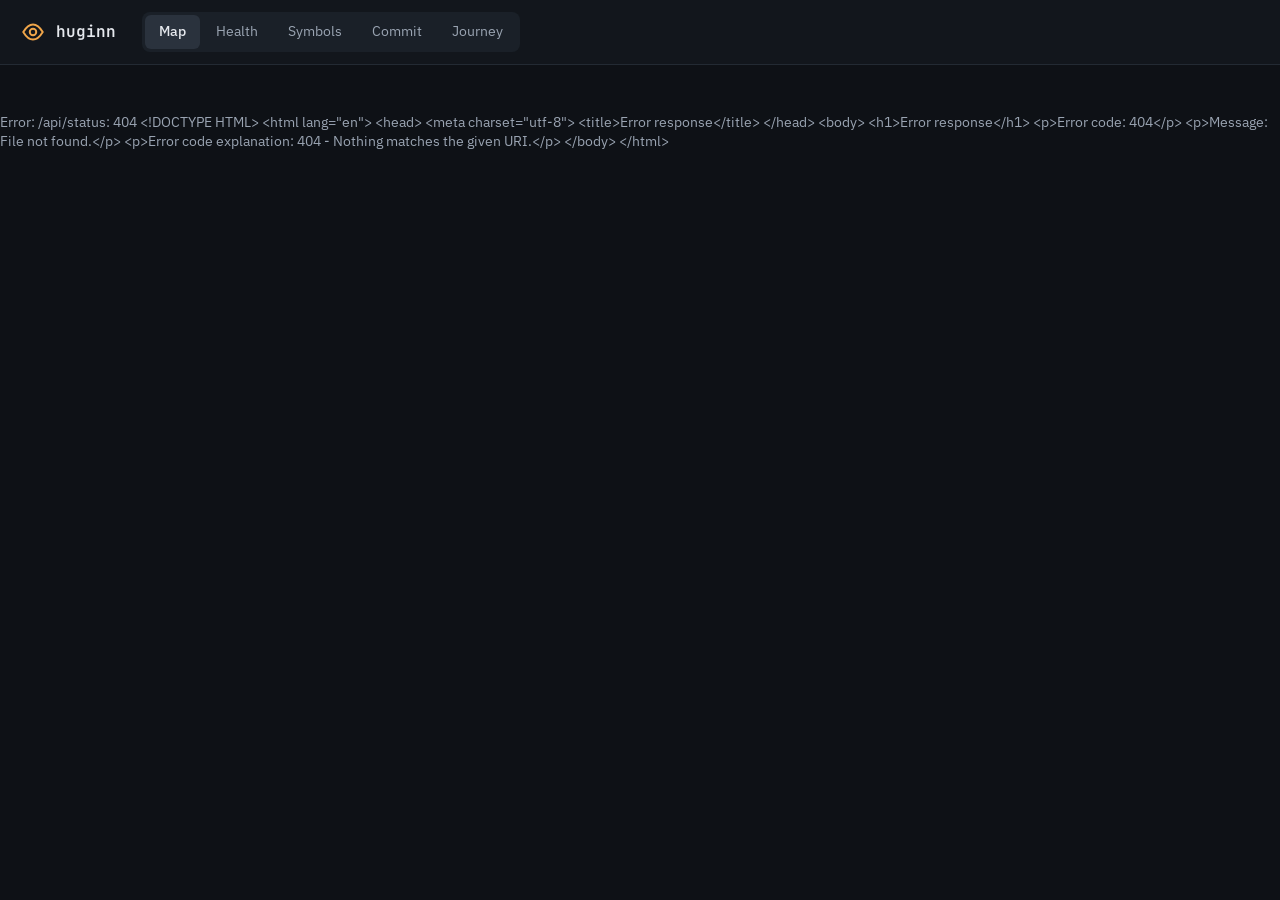
==== internal/web/static/index.html @ 9254fb1b "Size the code map by the color metric Tiles now take their area from whatever the map is colored by," ====
<!doctype html>
<html lang="en">
<head>
<meta charset="utf-8">
<meta name="viewport" content="width=device-width, initial-scale=1">
<title>huginn · code map</title>
<link rel="preconnect" href="https://fonts.googleapis.com">
<link href="https://fonts.googleapis.com/css2?family=IBM+Plex+Sans:wght@400;500;600&amp;family=JetBrains+Mono:wght@400;600&amp;display=swap" rel="stylesheet">
<link rel="stylesheet" href="app.css">
<link rel="stylesheet" href="map.css">
</head>
<body>
<header class="top">
  <div class="brand">
    <svg width="26" height="26" viewBox="0 0 24 24" fill="none" stroke="currentColor" stroke-width="1.8" stroke-linecap="round" stroke-linejoin="round" aria-hidden="true"><path d="M3 12c3-5 6-7 9-7s6 2 9 7c-3 5-6 7-9 7s-6-2-9-7z"></path><circle cx="12" cy="12" r="3"></circle></svg>
    <span class="mono">huginn</span>
    <span class="repo" id="repo"></span>
  </div>
  <nav aria-label="Views" class="views">
    <a href="/" aria-current="page">Map</a>
    <a href="/health">Health</a>
    <a href="/symbols">Symbols</a>
    <a href="/symbols#c=HEAD">Commit</a>
    <a href="/journey">Journey</a>
  </nav>
</header>

<div id="loading" class="loading" role="status">Starting…</div>

<div id="app" class="cols" hidden>
  <aside class="outline rail" aria-label="Map options">
    <fieldset class="opts">
      <legend class="eyebrow">Color by</legend>
      <label class="opt"><input type="radio" name="color" value="churn"> Churn <span class="muted small">semantic edits</span></label>
      <label class="opt"><input type="radio" name="color" value="recency"> Recency <span class="muted small">last edit</span></label>
      <label class="opt"><input type="radio" name="color" value="complexity"> Complexity Δ <span class="muted small">cyclomatic</span></label>
    </fieldset>
    <div class="scale" id="scale" aria-label="Color scale"></div>
    <fieldset class="opts">
      <legend class="eyebrow">Size by</legend>
      <label class="opt"><input type="radio" name="size" value="color"> Color metric <span class="muted small">same as color</span></label>
      <label class="opt"><input type="radio" name="size" value="loc"> Lines <span class="muted small">live code</span></label>
    </fieldset>
    <fieldset class="opts">
      <legend class="eyebrow">Include</legend>
      <label class="opt" id="testsOpt"><input type="checkbox" id="tests"> Tests</label>
      <span class="muted small" id="testsHint" hidden>Indexed without tests; restart with <code>huginn serve -tests</code>.</span>
      <label class="opt disabled"><input type="checkbox" id="generated" disabled> Generated code</label>
      <span class="muted small">Generated files are left out of the index.</span>
    </fieldset>
    <p class="muted small"><span id="areaNote">Area: semantic edits.</span> Click a tile to inspect it, a group header to zoom in.</p>
  </aside>

  <main class="center">
    <div class="titlerow">
      <h1>Code map</h1>
      <span class="muted" id="subtitle"></span>
    </div>
    <nav aria-label="Zoom" class="crumbs mono" id="zoom"></nav>
    <div class="panel treemap" id="treemap" role="group" aria-label="Packages"></div>
    <section class="panel timeline" aria-label="Timeline">
      <div class="titlerow">
        <h2 class="h2">Timeline</h2>
        <span class="muted small" id="windowLabel"></span>
        <div class="presets" role="group" aria-label="Time window" id="presets">
          <button type="button" data-w="30d">30d</button>
          <button type="button" data-w="90d">90d</button>
          <button type="button" data-w="1y">1y</button>
          <button type="button" data-w="all">All</button>
        </div>
      </div>
      <div class="tl" id="timeline"></div>
      <span class="muted small">Commits with semantic changes per week, and semantic edits per week in the busiest packages. Drag to choose a window.</span>
    </section>
  </main>

  <aside class="detail" aria-label="Package" id="inspector"></aside>
</div>
<script src="common.js"></script>
<script src="map.js"></script>
</body>
</html>
---- internal/web/static/app.css ----
:root {
  --bg: #0E1116;
  --surface: #12161C;
  --raised: #1A2028;
  --line: #232A33;
  --line-strong: #2A323D;
  --text: #E6E9EE;
  --text-2: #C9CFD8;
  --muted: #9AA4B2;
  --accent: #F0A64A;
  --accent-bg: #2A2418;
  --added: #6FCF97;
  --body: #5BA8F5;
  --signature: #F0A64A;
  --renamed: #C792EA;
  --moved: #8FD3E8;
  --deleted: #EF8A8A;
  --bar: #2C4A5E;
}

* { box-sizing: border-box; }
[hidden] { display: none !important; }
body {
  margin: 0; min-height: 100vh; background: var(--bg); color: var(--text);
  font: 14px/1.4 'IBM Plex Sans', system-ui, sans-serif;
  display: flex; flex-direction: column;
}
button { font: inherit; color: inherit; }
a { color: var(--accent); }
a:hover { color: #FFC27A; }
h1 { margin: 0; font-size: 20px; font-weight: 600; }
.h2 { margin: 0; font-size: 13px; font-weight: 600; }
.mono { font-family: 'JetBrains Mono', ui-monospace, monospace; }
.muted { color: var(--muted); }
.small { font-size: 12px; }
.eyebrow { margin: 0; font-size: 11px; font-weight: 600; letter-spacing: .08em; text-transform: uppercase; color: var(--muted); }
.eyebrow-row { display: flex; justify-content: space-between; align-items: center; }
.panel { background: var(--surface); border: 1px solid var(--line); border-radius: 10px; }
.titlerow { display: flex; flex-wrap: wrap; align-items: baseline; gap: 10px 12px; }

.top { display: flex; flex-wrap: wrap; align-items: center; gap: 16px; padding: 12px 20px; border-bottom: 1px solid var(--line); background: var(--surface); }
.brand { display: flex; align-items: center; gap: 10px; color: var(--accent); }
.brand .mono { color: var(--text); font-weight: 600; font-size: 16px; }
.repo { color: var(--muted); font-size: 13px; }
.views { display: flex; gap: 2px; padding: 3px; background: var(--raised); border-radius: 8px; }
.views a { padding: 7px 14px; border-radius: 6px; color: var(--muted); text-decoration: none; }
.views a[aria-current] { background: var(--line-strong); color: var(--text); font-weight: 500; }
.detail-views { align-items: center; background: none; border: 1px solid var(--line); }
.detail-views .eyebrow { padding: 0 8px 0 6px; }
.crumbs { display: flex; flex-wrap: wrap; align-items: center; gap: 6px; font-size: 13px; color: var(--muted); }
.crumbs button { border: 0; background: none; padding: 0; color: var(--muted); cursor: pointer; }
.crumbs button:hover { color: var(--text); }
.crumbs .here { color: var(--text); }

.loading { margin: 48px auto; color: var(--muted); }

.cols { display: flex; flex-wrap: wrap; flex: 1; align-items: stretch; }
.outline { flex: 1 0 260px; max-width: 100%; padding: 20px 16px; border-right: 1px solid var(--line); background: var(--surface); display: flex; flex-direction: column; gap: 12px; }
.center { flex: 999 1 560px; min-width: 0; padding: 20px 24px; display: flex; flex-direction: column; gap: 16px; }
.detail { flex: 1 0 300px; max-width: 100%; padding: 20px; border-left: 1px solid var(--line); background: var(--surface); display: flex; flex-direction: column; gap: 18px; }

.field { display: flex; flex-direction: column; gap: 6px; }
.field input { min-height: 36px; padding: 0 10px; border-radius: 6px; border: 1px solid var(--line-strong); background: var(--bg); color: var(--text); font-size: 12px; }
.field input:focus { outline: 2px solid var(--accent); outline-offset: -1px; }

.tree { display: flex; flex-direction: column; gap: 2px; font-size: 12px; overflow-y: auto; max-height: calc(100vh - 220px); }
.node { display: flex; align-items: center; gap: 6px; min-height: 30px; padding: 0 8px; border: 0; border-radius: 5px; cursor: pointer; background: transparent; color: var(--text-2); text-align: left; width: 100%; }
.node:hover { background: var(--raised); }
.node[aria-selected="true"] { background: var(--accent-bg); color: var(--text); box-shadow: inset 2px 0 0 var(--accent); }
.node .ico { width: 14px; flex: none; }
.node .lbl { flex: 1; overflow: hidden; text-overflow: ellipsis; white-space: nowrap; }
.node .n { font-size: 11px; color: var(--muted); }
.node.gone { color: var(--muted); text-decoration: line-through; }
.k-type { color: var(--added); } .k-func { color: var(--body); } .k-method { color: var(--renamed); }
.k-var, .k-const, .k-file { color: var(--muted); }

.legend { display: flex; flex-wrap: wrap; gap: 14px; font-size: 12px; color: var(--text-2); }
.legend span { display: flex; align-items: center; gap: 6px; }

.mark { display: inline-block; width: 10px; height: 10px; border-radius: 50%; }
.mark.diamond { width: 9px; height: 9px; border-radius: 2px; transform: rotate(45deg); }
.m-added { background: var(--added); } .m-body { background: var(--body); } .m-signature { background: var(--signature); }
.m-renamed { background: var(--renamed); } .m-moved { background: var(--moved); } .m-deleted { background: var(--deleted); }

.lanes-scroll { overflow: auto; max-height: calc(100vh - 360px); min-height: 200px; }
.lanes { min-width: 600px; padding: 14px 16px; display: flex; flex-direction: column; gap: 2px; }
.lane { display: grid; grid-template-columns: 200px minmax(0, 1fr); gap: 12px; align-items: center; min-height: 34px; padding: 0 6px; border: 0; border-radius: 6px; background: transparent; cursor: pointer; text-align: left; width: 100%; }
.lane:hover { background: var(--raised); }
.lane[aria-pressed="true"] { background: var(--raised); box-shadow: inset 2px 0 0 var(--accent); }
.lane.gone { color: var(--muted); }
.lane .name { font-family: 'JetBrains Mono', monospace; font-size: 12px; overflow: hidden; text-overflow: ellipsis; white-space: nowrap; }
.axis { display: grid; grid-template-columns: 200px minmax(0, 1fr); gap: 12px; font-size: 11px; color: var(--muted); padding: 0 6px 6px; border-bottom: 1px solid var(--line); position: sticky; top: 0; background: var(--surface); z-index: 2; }
.ticks { position: relative; height: 14px; }
.ticks span { position: absolute; transform: translateX(-50%); white-space: nowrap; }
.track { position: relative; display: grid; gap: 2px; align-items: center; height: 22px; }
.track .life { position: absolute; top: 10px; height: 2px; background: var(--line-strong); }
.track .mark { justify-self: center; position: relative; z-index: 1; }
.empty { padding: 24px; color: var(--muted); }

.size-panel { padding: 14px 16px; }
#sizePanel { padding: 14px 16px; display: flex; flex-direction: column; gap: 8px; }
.size svg { display: block; width: 100%; height: 72px; }

.sel-name { font-family: 'JetBrains Mono', monospace; font-size: 16px; font-weight: 600; overflow-wrap: anywhere; }
.sig { display: block; padding: 10px; background: var(--bg); border: 1px solid var(--line); border-radius: 6px; font-family: 'JetBrains Mono', monospace; font-size: 12px; color: var(--text-2); white-space: pre-wrap; overflow-wrap: anywhere; }
.stack { display: flex; flex-direction: column; gap: 6px; }
.lineage { display: flex; flex-direction: column; }
.ev { display: flex; gap: 12px; }
.ev .rail { display: flex; flex-direction: column; align-items: center; width: 12px; flex: none; }
.ev .rail .mark { margin-top: 4px; }
.ev .rail .bar { flex: 1; width: 2px; background: var(--line); }
.ev .body { display: flex; flex-direction: column; gap: 2px; padding-bottom: 14px; min-width: 0; }
.ev .meta { font-size: 12px; color: var(--muted); }
.ev .text { font-family: 'JetBrains Mono', monospace; font-size: 12px; overflow-wrap: anywhere; }

/* ---- timeline events link to their commit ---- */
a.ev { color: inherit; text-decoration: none; border-radius: 6px; margin: 0 -6px; padding: 0 6px; }
a.ev:hover { background: var(--raised); }
a.ev:hover .meta .mono { color: var(--accent); }
a.ev:focus-visible { outline: 2px solid var(--accent); outline-offset: -2px; }

/* ---- commit screen ---- */
.commit-view { flex: 1; display: flex; flex-direction: column; }
.commit-head { padding: 18px 24px 16px; border-bottom: 1px solid var(--line); display: flex; flex-direction: column; gap: 10px; }
.commit-meta { display: flex; flex-wrap: wrap; justify-content: space-between; align-items: flex-start; gap: 12px 24px; }
.commit-meta .stack { min-width: 0; flex: 1 1 360px; }
.commit-meta h1 { overflow-wrap: anywhere; }
.sha { color: var(--accent); }
.msg pre { margin: 6px 0 0; padding: 10px; background: var(--surface); border: 1px solid var(--line); border-radius: 6px; font: 12px/1.5 'JetBrains Mono', monospace; color: var(--text-2); white-space: pre-wrap; overflow-wrap: anywhere; }
.msg summary { cursor: pointer; }
.commit-nav { display: flex; gap: 6px; }
.btn { display: inline-flex; align-items: center; min-height: 34px; padding: 0 14px; border: 1px solid var(--line-strong); border-radius: 6px; background: var(--raised); color: var(--text); text-decoration: none; font-size: 13px; white-space: nowrap; }
a.btn:hover { border-color: var(--accent); color: var(--text); }
.btn[aria-disabled="true"] { color: var(--muted); opacity: .5; cursor: default; }
.headline { margin: 0; font-size: 15px; }
.headline strong { color: var(--accent); font-weight: 600; }
.plus { color: var(--added); } .minus { color: var(--deleted); }

.dots { display: inline-flex; gap: 3px; flex: none; min-width: 10px; }
.dot { display: inline-block; width: 8px; height: 8px; border-radius: 50%; flex: none; }
.node.file { font-size: 12px; }
.node.file[aria-pressed="true"] { background: var(--accent-bg); color: var(--text); box-shadow: inset 2px 0 0 var(--accent); }
.node.file .n { white-space: nowrap; }

.chips { display: flex; flex-wrap: wrap; gap: 8px; }
.chip { display: inline-flex; align-items: center; gap: 7px; min-height: 32px; padding: 0 12px; border: 1px solid var(--line-strong); border-radius: 999px; background: var(--surface); color: var(--text-2); font-size: 12px; cursor: pointer; }
.chip:hover { border-color: var(--muted); }
.chip[aria-pressed="true"] { background: var(--accent-bg); border-color: var(--accent); color: var(--text); }
.chip .n { color: var(--muted); font-size: 11px; }

.cards { display: flex; flex-direction: column; gap: 12px; }
.card { display: flex; flex-direction: column; gap: 8px; padding: 14px 16px; background: var(--surface); border: 1px solid var(--line); border-left: 3px solid var(--line-strong); border-radius: 10px; min-width: 0; }
.c-added { border-left-color: var(--added); } .c-body { border-left-color: var(--body); } .c-signature { border-left-color: var(--signature); }
.c-renamed { border-left-color: var(--renamed); } .c-moved { border-left-color: var(--moved); } .c-deleted { border-left-color: var(--deleted); }
.card-head { display: flex; flex-wrap: wrap; align-items: center; gap: 8px; }
.cname { font-size: 13px; font-weight: 600; overflow-wrap: anywhere; }
.badge { padding: 2px 8px; border-radius: 4px; font-size: 11px; font-weight: 600; color: var(--bg); }
.badge.minor { background: transparent !important; border: 1px solid; font-weight: 500; }
.b-added { background: var(--added); border-color: var(--added); } .b-body { background: var(--body); border-color: var(--body); }
.b-signature { background: var(--signature); border-color: var(--signature); } .b-renamed { background: var(--renamed); border-color: var(--renamed); }
.b-moved { background: var(--moved); border-color: var(--moved); } .b-deleted { background: var(--deleted); border-color: var(--deleted); }
.badge.minor.b-added { color: var(--added); } .badge.minor.b-body { color: var(--body); } .badge.minor.b-signature { color: var(--signature); }
.badge.minor.b-renamed { color: var(--renamed); } .badge.minor.b-moved { color: var(--moved); } .badge.minor.b-deleted { color: var(--deleted); }
.tag { padding: 1px 6px; border: 1px solid var(--line-strong); border-radius: 4px; font-size: 11px; color: var(--muted); }
.sig .sign { display: inline-block; width: 1.4em; color: var(--muted); user-select: none; }
.sig-old { border-color: #4A2A2A; background: #1C1416; }
.sig-old .sign { color: var(--deleted); }
.sig-new { border-color: #24422F; background: #121C17; }
.sig-new .sign { color: var(--added); }
.summary { font-size: 12px; color: var(--text-2); }
.members { list-style: none; margin: 0; padding: 0; display: flex; flex-direction: column; gap: 2px; overflow-wrap: anywhere; }
.members .sign { display: inline-block; width: 1.4em; user-select: none; }
.members .m-old .sign { color: var(--deleted); } .members .m-new .sign { color: var(--added); }
.members .mnote { margin-left: 10px; color: var(--muted); } .members .mnote.warn { color: var(--signature); }
.impact { font-size: 12px; color: var(--muted); }
.impact.warn { color: var(--signature); }
.callers summary { cursor: pointer; }

.caller-list { list-style: none; margin: 0; padding: 0; display: flex; flex-direction: column; gap: 2px; }
.caller { display: grid; grid-template-columns: minmax(0, 1fr) auto; gap: 0 10px; padding: 6px 0; border-bottom: 1px solid var(--line); }
.caller .cname { font-size: 12px; font-weight: 400; }
.caller .tags { grid-row: 1 / span 2; grid-column: 2; display: flex; gap: 4px; align-items: center; }
.caller .calls { font-family: 'JetBrains Mono', monospace; font-size: 12px; color: var(--accent); }
.callers .caller-list { margin-top: 6px; }

.stats { display: grid; grid-template-columns: repeat(3, minmax(0, 1fr)); gap: 8px; }
.stat { display: flex; flex-direction: column; gap: 2px; padding: 10px; background: var(--bg); border: 1px solid var(--line); border-radius: 8px; }
.stat strong { font-size: 20px; font-weight: 600; }
.pkgs { list-style: none; margin: 0; padding: 0; display: flex; flex-direction: column; gap: 4px; color: var(--text-2); overflow-wrap: anywhere; }
.api-warn { display: flex; flex-direction: column; gap: 6px; padding: 12px; border: 1px solid var(--signature); border-radius: 8px; background: var(--accent-bg); color: var(--signature); }
.api-warn ul { margin: 0; padding-left: 18px; color: var(--text); overflow-wrap: anywhere; }
.noise { list-style: none; margin: 0; padding: 0; display: flex; flex-direction: column; gap: 6px; }
.noise li { display: flex; flex-direction: column; overflow-wrap: anywhere; }
.detail details summary { cursor: pointer; }

@media (max-width: 700px) {
  .commit-head { padding: 16px; }
  .stats { grid-template-columns: 1fr 1fr; }
  .outline, .detail { border: 0; border-bottom: 1px solid var(--line); }
  .center { padding: 16px; }
  .tree { max-height: 320px; }
  .lanes-scroll { max-height: none; }
}
---- internal/web/static/map.css ----
/* The code map page; app.css holds the shared base. */

.rail { flex: 0 0 230px; gap: 18px; }
.opts { border: 0; margin: 0; padding: 0; display: flex; flex-direction: column; gap: 6px; }
.opts legend { margin-bottom: 6px; }
.opt { display: flex; align-items: baseline; gap: 8px; min-height: 28px; cursor: pointer; color: var(--text-2); }
.opt input { accent-color: var(--accent); }
.opt.disabled { color: var(--muted); cursor: not-allowed; }
.scale { display: flex; flex-direction: column; gap: 4px; font-size: 12px; color: var(--text-2); }
.scale .sw { display: flex; align-items: center; gap: 8px; }
.scale .chip { width: 22px; height: 12px; border-radius: 3px; border: 1px solid var(--line-strong); }
code { font-family: 'JetBrains Mono', monospace; font-size: 11px; }

.center { gap: 12px; }
.treemap { position: relative; height: max(360px, calc(100vh - 470px)); overflow: hidden; padding: 0; }
.tile {
  position: absolute; overflow: hidden; border: 0; border-radius: 4px; padding: 5px 7px; cursor: pointer;
  display: flex; flex-direction: column; align-items: flex-start; gap: 1px; text-align: left; color: var(--text);
}
.tile:hover { filter: brightness(1.18); }
.tile:focus-visible { outline: 2px solid var(--text); outline-offset: -2px; }
.tile[aria-pressed="true"] { box-shadow: inset 0 0 0 2px var(--text); }
.tile.dark { color: #1A1408; }
.tile.dark .tcount, .tile.dark .thot { color: #3A2C12; }
.tile.bare > * { display: none; }
.tile.more { background: var(--raised); color: var(--muted); border: 1px dashed var(--line-strong); justify-content: center; align-items: center; }
.tname { font-family: 'JetBrains Mono', monospace; font-size: 12px; font-weight: 600; max-width: 100%; overflow: hidden; text-overflow: ellipsis; white-space: nowrap; }
.tcount { font-size: 11px; color: var(--text-2); white-space: nowrap; max-width: 100%; overflow: hidden; text-overflow: ellipsis; }
.thot { font-family: 'JetBrains Mono', monospace; font-size: 11px; color: var(--text-2); white-space: nowrap; max-width: 100%; overflow: hidden; text-overflow: ellipsis; }
.group { position: absolute; border: 1px solid var(--line-strong); border-radius: 6px; background: var(--bg); }
.group > .tile { border-radius: 3px; }
.ghead {
  position: absolute; left: 0; right: 0; top: 0; height: 20px; padding: 0 7px; border: 0; background: none; cursor: zoom-in;
  font-size: 11px; text-align: left; white-space: nowrap; overflow: hidden; text-overflow: ellipsis; color: var(--text-2);
}
.ghead:hover { color: var(--accent); }

.timeline { padding: 14px 16px; display: flex; flex-direction: column; gap: 10px; }
.presets { display: flex; gap: 2px; padding: 3px; background: var(--raised); border-radius: 8px; margin-left: auto; }
.presets button { border: 0; background: none; padding: 4px 10px; border-radius: 5px; color: var(--muted); cursor: pointer; font-size: 12px; }
.presets button[aria-pressed="true"] { background: var(--line-strong); color: var(--text); }
.tl { display: flex; gap: 8px; align-items: flex-start; }
.tllabels { flex: none; display: flex; flex-direction: column; }
.tlh { display: flex; align-items: flex-end; padding-bottom: 18px; }
.tll {
  display: block; border: 0; background: none; padding: 0; text-align: right; font-size: 11px; line-height: 14px; cursor: pointer;
  color: var(--text-2); white-space: nowrap; overflow: hidden; text-overflow: ellipsis; direction: rtl;
}
.tll:hover, .tll.sel { color: var(--accent); }
.tlplot { display: block; cursor: crosshair; touch-action: none; user-select: none; }
.tlplot .tick { font-size: 10px; fill: var(--muted); }
.tlshade { fill: #0E1116; opacity: .62; pointer-events: none; }
.tlwin { fill: none; stroke: var(--accent); stroke-width: 1; pointer-events: none; }

.stats { display: grid; grid-template-columns: 1fr 1fr; gap: 10px; }
.stat { display: flex; flex-direction: column; gap: 2px; padding: 10px; background: var(--bg); border: 1px solid var(--line); border-radius: 8px; }
.stat .sv { font-size: 18px; font-weight: 600; }
.stat .sl { font-size: 11px; color: var(--muted); }
.pos { color: var(--added); } .neg { color: var(--deleted); }
.hotlist { display: flex; flex-direction: column; gap: 2px; }
.hot { display: grid; grid-template-columns: minmax(0, 1.3fr) minmax(0, 1fr) 28px; gap: 8px; align-items: center; min-height: 26px; padding: 0 6px; border: 0; border-radius: 5px; background: none; cursor: pointer; text-align: left; }
.hot:hover { background: var(--raised); }
.hot .hn { font-size: 12px; overflow: hidden; text-overflow: ellipsis; white-space: nowrap; }
.hot .hb { height: 8px; background: var(--raised); border-radius: 4px; overflow: hidden; }
.hot .hb span { display: block; height: 100%; background: var(--accent); border-radius: 4px; }
.hot .hc { font-size: 12px; color: var(--muted); text-align: right; }
.btn { display: inline-flex; justify-content: center; align-items: center; min-height: 36px; padding: 0 14px; border-radius: 6px; border: 1px solid var(--accent); color: var(--accent); text-decoration: none; font-weight: 500; }
.btn:hover { background: var(--accent-bg); }
.recent { display: flex; flex-direction: column; gap: 2px; }
.rc { display: flex; gap: 10px; padding: 6px; border-radius: 6px; color: var(--text); text-decoration: none; }
.rc:hover { background: var(--raised); color: var(--text); }
.rc .mark { flex: none; margin-top: 4px; }
.rcbody { display: flex; flex-direction: column; gap: 2px; min-width: 0; font-size: 12px; }
.rcsum { font-size: 11px; color: var(--text-2); overflow-wrap: anywhere; }

@media (max-width: 700px) {
  .rail { flex-basis: 100%; }
  .treemap { height: 420px; }
}
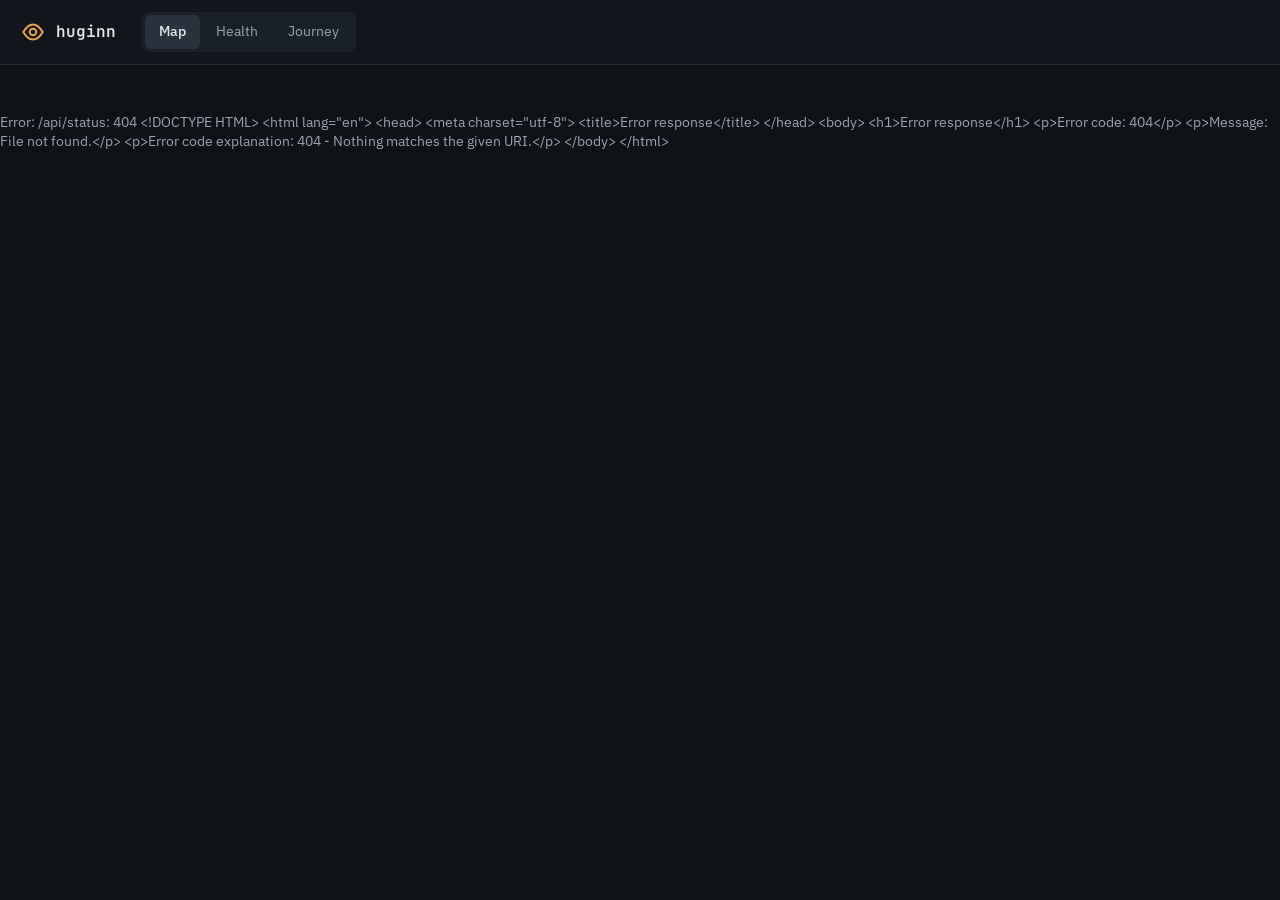
==== commit 9e2ba881: "Merge pull request #20 from LukasSelin/claude/symbols-commits-detailed-view-8eae80 Keep symbols and " ====
--- a/internal/web/static/index.html
+++ b/internal/web/static/index.html
@@ -19,8 +19,6 @@
   <nav aria-label="Views" class="views">
     <a href="/" aria-current="page">Map</a>
     <a href="/health">Health</a>
-    <a href="/symbols">Symbols</a>
-    <a href="/symbols#c=HEAD">Commit</a>
     <a href="/journey">Journey</a>
   </nav>
 </header>
@@ -37,18 +35,13 @@
     </fieldset>
     <div class="scale" id="scale" aria-label="Color scale"></div>
     <fieldset class="opts">
-      <legend class="eyebrow">Size by</legend>
-      <label class="opt"><input type="radio" name="size" value="color"> Color metric <span class="muted small">same as color</span></label>
-      <label class="opt"><input type="radio" name="size" value="loc"> Lines <span class="muted small">live code</span></label>
-    </fieldset>
-    <fieldset class="opts">
       <legend class="eyebrow">Include</legend>
       <label class="opt" id="testsOpt"><input type="checkbox" id="tests"> Tests</label>
       <span class="muted small" id="testsHint" hidden>Indexed without tests; restart with <code>huginn serve -tests</code>.</span>
       <label class="opt disabled"><input type="checkbox" id="generated" disabled> Generated code</label>
       <span class="muted small">Generated files are left out of the index.</span>
     </fieldset>
-    <p class="muted small"><span id="areaNote">Area: semantic edits.</span> Click a tile to inspect it, a group header to zoom in.</p>
+    <p class="muted small">Area: lines in live symbols. Click a tile to inspect it, a group header to zoom in.</p>
   </aside>
 
   <main class="center">
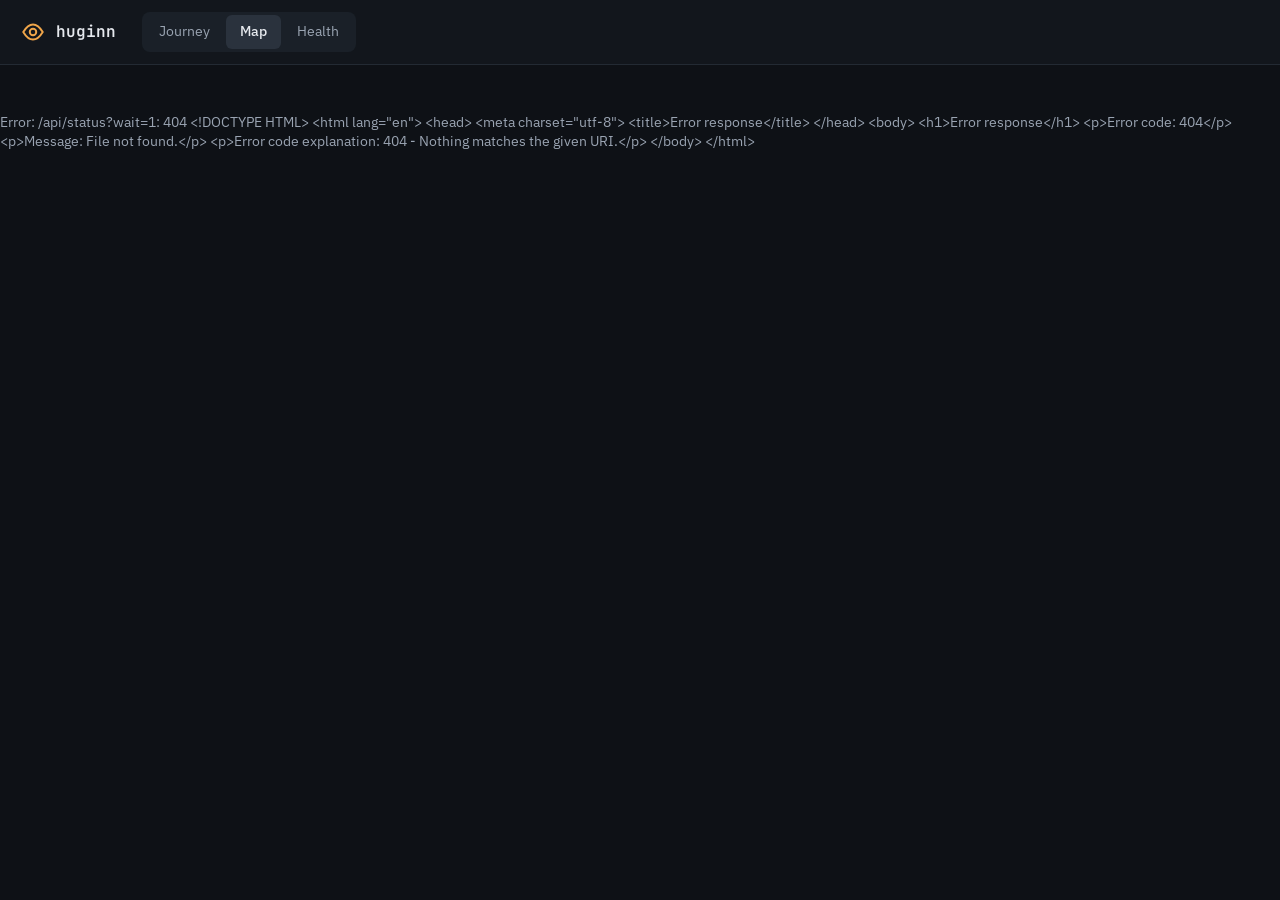
==== commit 54c53300: "Open the UI on the journey / now serves the journey page and the code map moves to /map. /journey ke" ====
--- a/internal/web/static/index.html
+++ b/internal/web/static/index.html
@@ -17,9 +17,9 @@
     <span class="repo" id="repo"></span>
   </div>
   <nav aria-label="Views" class="views">
-    <a href="/" aria-current="page">Map</a>
+    <a href="/">Journey</a>
+    <a href="/map" aria-current="page">Map</a>
     <a href="/health">Health</a>
-    <a href="/journey">Journey</a>
   </nav>
 </header>
 
@@ -35,13 +35,18 @@
     </fieldset>
     <div class="scale" id="scale" aria-label="Color scale"></div>
     <fieldset class="opts">
+      <legend class="eyebrow">Size by</legend>
+      <label class="opt"><input type="radio" name="size" value="color"> Color metric <span class="muted small">same as color</span></label>
+      <label class="opt"><input type="radio" name="size" value="loc"> Lines <span class="muted small">live code</span></label>
+    </fieldset>
+    <fieldset class="opts">
       <legend class="eyebrow">Include</legend>
       <label class="opt" id="testsOpt"><input type="checkbox" id="tests"> Tests</label>
       <span class="muted small" id="testsHint" hidden>Indexed without tests; restart with <code>huginn serve -tests</code>.</span>
       <label class="opt disabled"><input type="checkbox" id="generated" disabled> Generated code</label>
       <span class="muted small">Generated files are left out of the index.</span>
     </fieldset>
-    <p class="muted small">Area: lines in live symbols. Click a tile to inspect it, a group header to zoom in.</p>
+    <p class="muted small"><span id="areaNote">Area: semantic edits.</span> Click a tile to inspect it, a group header to zoom in.</p>
   </aside>
 
   <main class="center">
--- a/internal/web/static/app.css
+++ b/internal/web/static/app.css
@@ -45,8 +45,6 @@
 .views { display: flex; gap: 2px; padding: 3px; background: var(--raised); border-radius: 8px; }
 .views a { padding: 7px 14px; border-radius: 6px; color: var(--muted); text-decoration: none; }
 .views a[aria-current] { background: var(--line-strong); color: var(--text); font-weight: 500; }
-.detail-views { align-items: center; background: none; border: 1px solid var(--line); }
-.detail-views .eyebrow { padding: 0 8px 0 6px; }
 .crumbs { display: flex; flex-wrap: wrap; align-items: center; gap: 6px; font-size: 13px; color: var(--muted); }
 .crumbs button { border: 0; background: none; padding: 0; color: var(--muted); cursor: pointer; }
 .crumbs button:hover { color: var(--text); }
@@ -59,18 +57,6 @@
 .center { flex: 999 1 560px; min-width: 0; padding: 20px 24px; display: flex; flex-direction: column; gap: 16px; }
 .detail { flex: 1 0 300px; max-width: 100%; padding: 20px; border-left: 1px solid var(--line); background: var(--surface); display: flex; flex-direction: column; gap: 18px; }
 
-.field { display: flex; flex-direction: column; gap: 6px; }
-.field input { min-height: 36px; padding: 0 10px; border-radius: 6px; border: 1px solid var(--line-strong); background: var(--bg); color: var(--text); font-size: 12px; }
-.field input:focus { outline: 2px solid var(--accent); outline-offset: -1px; }
-
-.tree { display: flex; flex-direction: column; gap: 2px; font-size: 12px; overflow-y: auto; max-height: calc(100vh - 220px); }
-.node { display: flex; align-items: center; gap: 6px; min-height: 30px; padding: 0 8px; border: 0; border-radius: 5px; cursor: pointer; background: transparent; color: var(--text-2); text-align: left; width: 100%; }
-.node:hover { background: var(--raised); }
-.node[aria-selected="true"] { background: var(--accent-bg); color: var(--text); box-shadow: inset 2px 0 0 var(--accent); }
-.node .ico { width: 14px; flex: none; }
-.node .lbl { flex: 1; overflow: hidden; text-overflow: ellipsis; white-space: nowrap; }
-.node .n { font-size: 11px; color: var(--muted); }
-.node.gone { color: var(--muted); text-decoration: line-through; }
 .k-type { color: var(--added); } .k-func { color: var(--body); } .k-method { color: var(--renamed); }
 .k-var, .k-const, .k-file { color: var(--muted); }
 
@@ -82,67 +68,24 @@
 .m-added { background: var(--added); } .m-body { background: var(--body); } .m-signature { background: var(--signature); }
 .m-renamed { background: var(--renamed); } .m-moved { background: var(--moved); } .m-deleted { background: var(--deleted); }
 
-.lanes-scroll { overflow: auto; max-height: calc(100vh - 360px); min-height: 200px; }
-.lanes { min-width: 600px; padding: 14px 16px; display: flex; flex-direction: column; gap: 2px; }
-.lane { display: grid; grid-template-columns: 200px minmax(0, 1fr); gap: 12px; align-items: center; min-height: 34px; padding: 0 6px; border: 0; border-radius: 6px; background: transparent; cursor: pointer; text-align: left; width: 100%; }
-.lane:hover { background: var(--raised); }
-.lane[aria-pressed="true"] { background: var(--raised); box-shadow: inset 2px 0 0 var(--accent); }
-.lane.gone { color: var(--muted); }
-.lane .name { font-family: 'JetBrains Mono', monospace; font-size: 12px; overflow: hidden; text-overflow: ellipsis; white-space: nowrap; }
 .axis { display: grid; grid-template-columns: 200px minmax(0, 1fr); gap: 12px; font-size: 11px; color: var(--muted); padding: 0 6px 6px; border-bottom: 1px solid var(--line); position: sticky; top: 0; background: var(--surface); z-index: 2; }
-.ticks { position: relative; height: 14px; }
-.ticks span { position: absolute; transform: translateX(-50%); white-space: nowrap; }
 .track { position: relative; display: grid; gap: 2px; align-items: center; height: 22px; }
-.track .life { position: absolute; top: 10px; height: 2px; background: var(--line-strong); }
 .track .mark { justify-self: center; position: relative; z-index: 1; }
 .empty { padding: 24px; color: var(--muted); }
-
-.size-panel { padding: 14px 16px; }
-#sizePanel { padding: 14px 16px; display: flex; flex-direction: column; gap: 8px; }
-.size svg { display: block; width: 100%; height: 72px; }
 
 .sel-name { font-family: 'JetBrains Mono', monospace; font-size: 16px; font-weight: 600; overflow-wrap: anywhere; }
 .sig { display: block; padding: 10px; background: var(--bg); border: 1px solid var(--line); border-radius: 6px; font-family: 'JetBrains Mono', monospace; font-size: 12px; color: var(--text-2); white-space: pre-wrap; overflow-wrap: anywhere; }
 .stack { display: flex; flex-direction: column; gap: 6px; }
-.lineage { display: flex; flex-direction: column; }
-.ev { display: flex; gap: 12px; }
-.ev .rail { display: flex; flex-direction: column; align-items: center; width: 12px; flex: none; }
-.ev .rail .mark { margin-top: 4px; }
-.ev .rail .bar { flex: 1; width: 2px; background: var(--line); }
-.ev .body { display: flex; flex-direction: column; gap: 2px; padding-bottom: 14px; min-width: 0; }
-.ev .meta { font-size: 12px; color: var(--muted); }
-.ev .text { font-family: 'JetBrains Mono', monospace; font-size: 12px; overflow-wrap: anywhere; }
 
-/* ---- timeline events link to their commit ---- */
-a.ev { color: inherit; text-decoration: none; border-radius: 6px; margin: 0 -6px; padding: 0 6px; }
-a.ev:hover { background: var(--raised); }
-a.ev:hover .meta .mono { color: var(--accent); }
-a.ev:focus-visible { outline: 2px solid var(--accent); outline-offset: -2px; }
-
-/* ---- commit screen ---- */
-.commit-view { flex: 1; display: flex; flex-direction: column; }
-.commit-head { padding: 18px 24px 16px; border-bottom: 1px solid var(--line); display: flex; flex-direction: column; gap: 10px; }
-.commit-meta { display: flex; flex-wrap: wrap; justify-content: space-between; align-items: flex-start; gap: 12px 24px; }
-.commit-meta .stack { min-width: 0; flex: 1 1 360px; }
-.commit-meta h1 { overflow-wrap: anywhere; }
-.sha { color: var(--accent); }
-.msg pre { margin: 6px 0 0; padding: 10px; background: var(--surface); border: 1px solid var(--line); border-radius: 6px; font: 12px/1.5 'JetBrains Mono', monospace; color: var(--text-2); white-space: pre-wrap; overflow-wrap: anywhere; }
-.msg summary { cursor: pointer; }
-.commit-nav { display: flex; gap: 6px; }
 .btn { display: inline-flex; align-items: center; min-height: 34px; padding: 0 14px; border: 1px solid var(--line-strong); border-radius: 6px; background: var(--raised); color: var(--text); text-decoration: none; font-size: 13px; white-space: nowrap; }
 a.btn:hover { border-color: var(--accent); color: var(--text); }
 .btn[aria-disabled="true"] { color: var(--muted); opacity: .5; cursor: default; }
 .headline { margin: 0; font-size: 15px; }
 .headline strong { color: var(--accent); font-weight: 600; }
-.plus { color: var(--added); } .minus { color: var(--deleted); }
 
 .dots { display: inline-flex; gap: 3px; flex: none; min-width: 10px; }
 .dot { display: inline-block; width: 8px; height: 8px; border-radius: 50%; flex: none; }
-.node.file { font-size: 12px; }
-.node.file[aria-pressed="true"] { background: var(--accent-bg); color: var(--text); box-shadow: inset 2px 0 0 var(--accent); }
-.node.file .n { white-space: nowrap; }
 
-.chips { display: flex; flex-wrap: wrap; gap: 8px; }
 .chip { display: inline-flex; align-items: center; gap: 7px; min-height: 32px; padding: 0 12px; border: 1px solid var(--line-strong); border-radius: 999px; background: var(--surface); color: var(--text-2); font-size: 12px; cursor: pointer; }
 .chip:hover { border-color: var(--muted); }
 .chip[aria-pressed="true"] { background: var(--accent-bg); border-color: var(--accent); color: var(--text); }
@@ -150,54 +93,17 @@
 
 .cards { display: flex; flex-direction: column; gap: 12px; }
 .card { display: flex; flex-direction: column; gap: 8px; padding: 14px 16px; background: var(--surface); border: 1px solid var(--line); border-left: 3px solid var(--line-strong); border-radius: 10px; min-width: 0; }
-.c-added { border-left-color: var(--added); } .c-body { border-left-color: var(--body); } .c-signature { border-left-color: var(--signature); }
-.c-renamed { border-left-color: var(--renamed); } .c-moved { border-left-color: var(--moved); } .c-deleted { border-left-color: var(--deleted); }
 .card-head { display: flex; flex-wrap: wrap; align-items: center; gap: 8px; }
-.cname { font-size: 13px; font-weight: 600; overflow-wrap: anywhere; }
-.badge { padding: 2px 8px; border-radius: 4px; font-size: 11px; font-weight: 600; color: var(--bg); }
-.badge.minor { background: transparent !important; border: 1px solid; font-weight: 500; }
-.b-added { background: var(--added); border-color: var(--added); } .b-body { background: var(--body); border-color: var(--body); }
-.b-signature { background: var(--signature); border-color: var(--signature); } .b-renamed { background: var(--renamed); border-color: var(--renamed); }
-.b-moved { background: var(--moved); border-color: var(--moved); } .b-deleted { background: var(--deleted); border-color: var(--deleted); }
-.badge.minor.b-added { color: var(--added); } .badge.minor.b-body { color: var(--body); } .badge.minor.b-signature { color: var(--signature); }
-.badge.minor.b-renamed { color: var(--renamed); } .badge.minor.b-moved { color: var(--moved); } .badge.minor.b-deleted { color: var(--deleted); }
 .tag { padding: 1px 6px; border: 1px solid var(--line-strong); border-radius: 4px; font-size: 11px; color: var(--muted); }
-.sig .sign { display: inline-block; width: 1.4em; color: var(--muted); user-select: none; }
-.sig-old { border-color: #4A2A2A; background: #1C1416; }
-.sig-old .sign { color: var(--deleted); }
-.sig-new { border-color: #24422F; background: #121C17; }
-.sig-new .sign { color: var(--added); }
 .summary { font-size: 12px; color: var(--text-2); }
-.members { list-style: none; margin: 0; padding: 0; display: flex; flex-direction: column; gap: 2px; overflow-wrap: anywhere; }
-.members .sign { display: inline-block; width: 1.4em; user-select: none; }
-.members .m-old .sign { color: var(--deleted); } .members .m-new .sign { color: var(--added); }
-.members .mnote { margin-left: 10px; color: var(--muted); } .members .mnote.warn { color: var(--signature); }
-.impact { font-size: 12px; color: var(--muted); }
-.impact.warn { color: var(--signature); }
-.callers summary { cursor: pointer; }
-
-.caller-list { list-style: none; margin: 0; padding: 0; display: flex; flex-direction: column; gap: 2px; }
-.caller { display: grid; grid-template-columns: minmax(0, 1fr) auto; gap: 0 10px; padding: 6px 0; border-bottom: 1px solid var(--line); }
-.caller .cname { font-size: 12px; font-weight: 400; }
-.caller .tags { grid-row: 1 / span 2; grid-column: 2; display: flex; gap: 4px; align-items: center; }
-.caller .calls { font-family: 'JetBrains Mono', monospace; font-size: 12px; color: var(--accent); }
-.callers .caller-list { margin-top: 6px; }
 
 .stats { display: grid; grid-template-columns: repeat(3, minmax(0, 1fr)); gap: 8px; }
 .stat { display: flex; flex-direction: column; gap: 2px; padding: 10px; background: var(--bg); border: 1px solid var(--line); border-radius: 8px; }
 .stat strong { font-size: 20px; font-weight: 600; }
-.pkgs { list-style: none; margin: 0; padding: 0; display: flex; flex-direction: column; gap: 4px; color: var(--text-2); overflow-wrap: anywhere; }
-.api-warn { display: flex; flex-direction: column; gap: 6px; padding: 12px; border: 1px solid var(--signature); border-radius: 8px; background: var(--accent-bg); color: var(--signature); }
-.api-warn ul { margin: 0; padding-left: 18px; color: var(--text); overflow-wrap: anywhere; }
-.noise { list-style: none; margin: 0; padding: 0; display: flex; flex-direction: column; gap: 6px; }
-.noise li { display: flex; flex-direction: column; overflow-wrap: anywhere; }
 .detail details summary { cursor: pointer; }
 
 @media (max-width: 700px) {
-  .commit-head { padding: 16px; }
   .stats { grid-template-columns: 1fr 1fr; }
   .outline, .detail { border: 0; border-bottom: 1px solid var(--line); }
   .center { padding: 16px; }
-  .tree { max-height: 320px; }
-  .lanes-scroll { max-height: none; }
 }
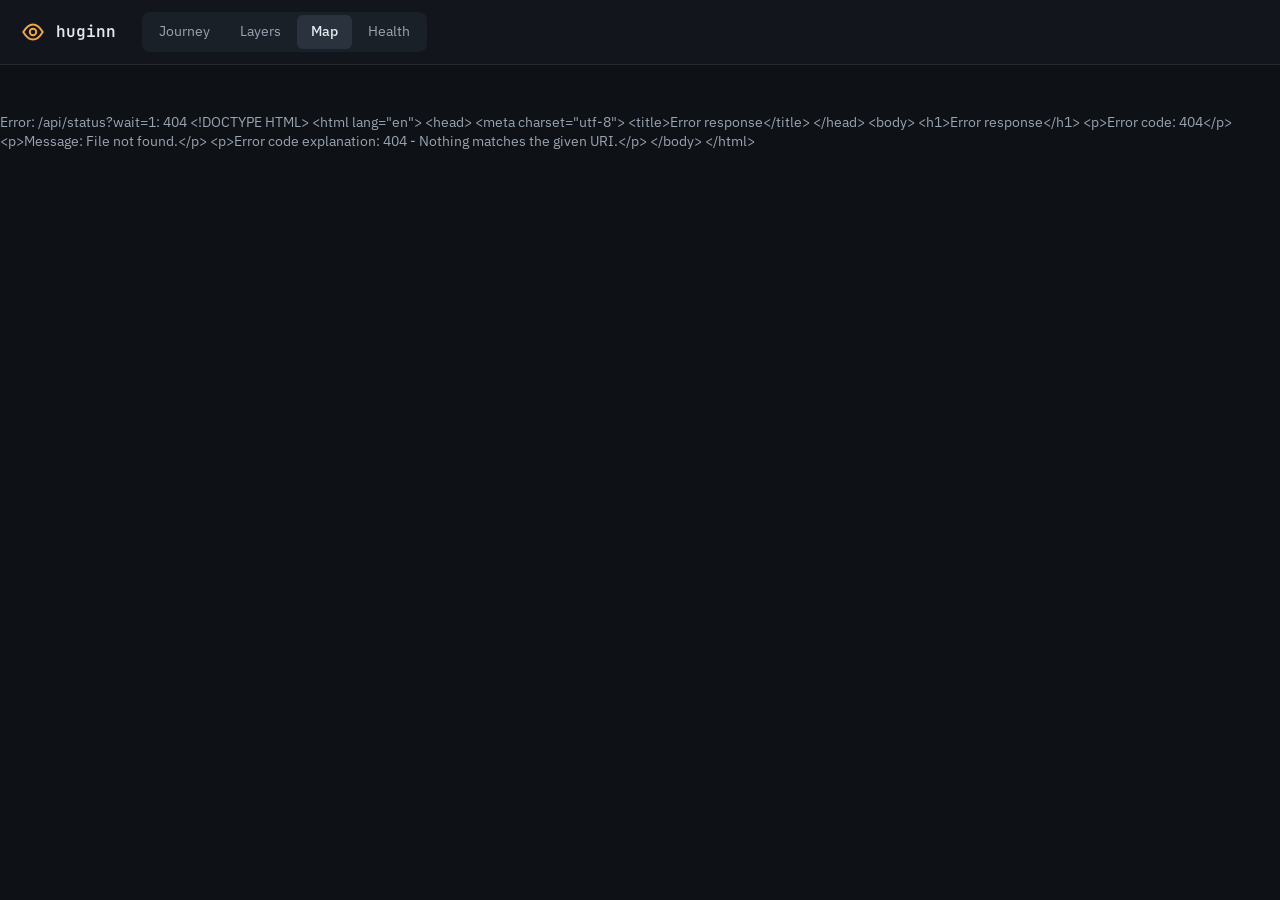
==== commit 50bb5593: "Stack the packages in layers by what they refer to, in 3D A new Layers page at /layers draws every l" ====
--- a/internal/web/static/index.html
+++ b/internal/web/static/index.html
@@ -18,6 +18,7 @@
   </div>
   <nav aria-label="Views" class="views">
     <a href="/">Journey</a>
+    <a href="/layers">Layers</a>
     <a href="/map" aria-current="page">Map</a>
     <a href="/health">Health</a>
   </nav>
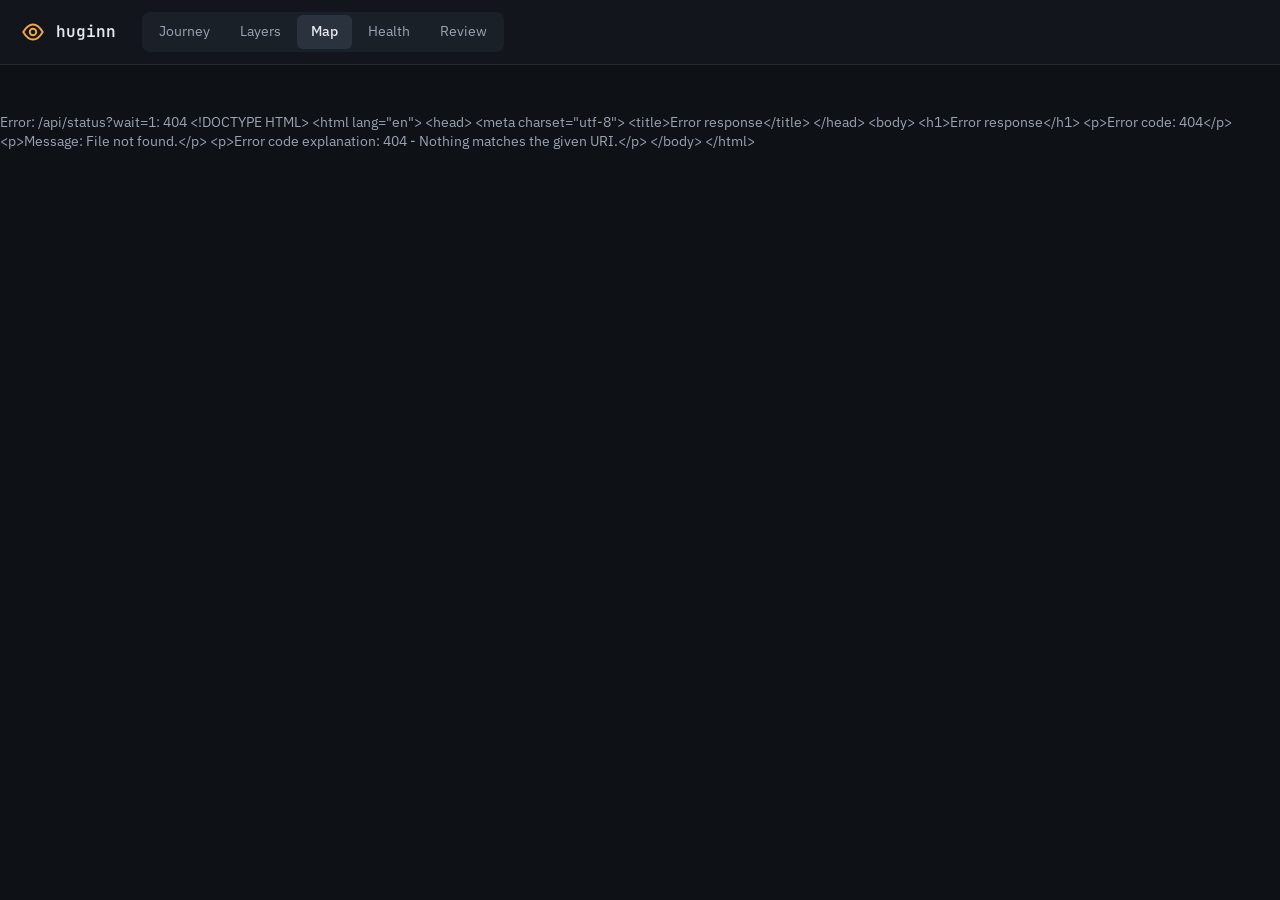
==== commit fc6c8c94: "Review a merge request in huginn serve A /review page shows what huginn review reports: pick the mer" ====
--- a/internal/web/static/index.html
+++ b/internal/web/static/index.html
@@ -21,6 +21,7 @@
     <a href="/layers">Layers</a>
     <a href="/map" aria-current="page">Map</a>
     <a href="/health">Health</a>
+    <a href="/review">Review</a>
   </nav>
 </header>
 
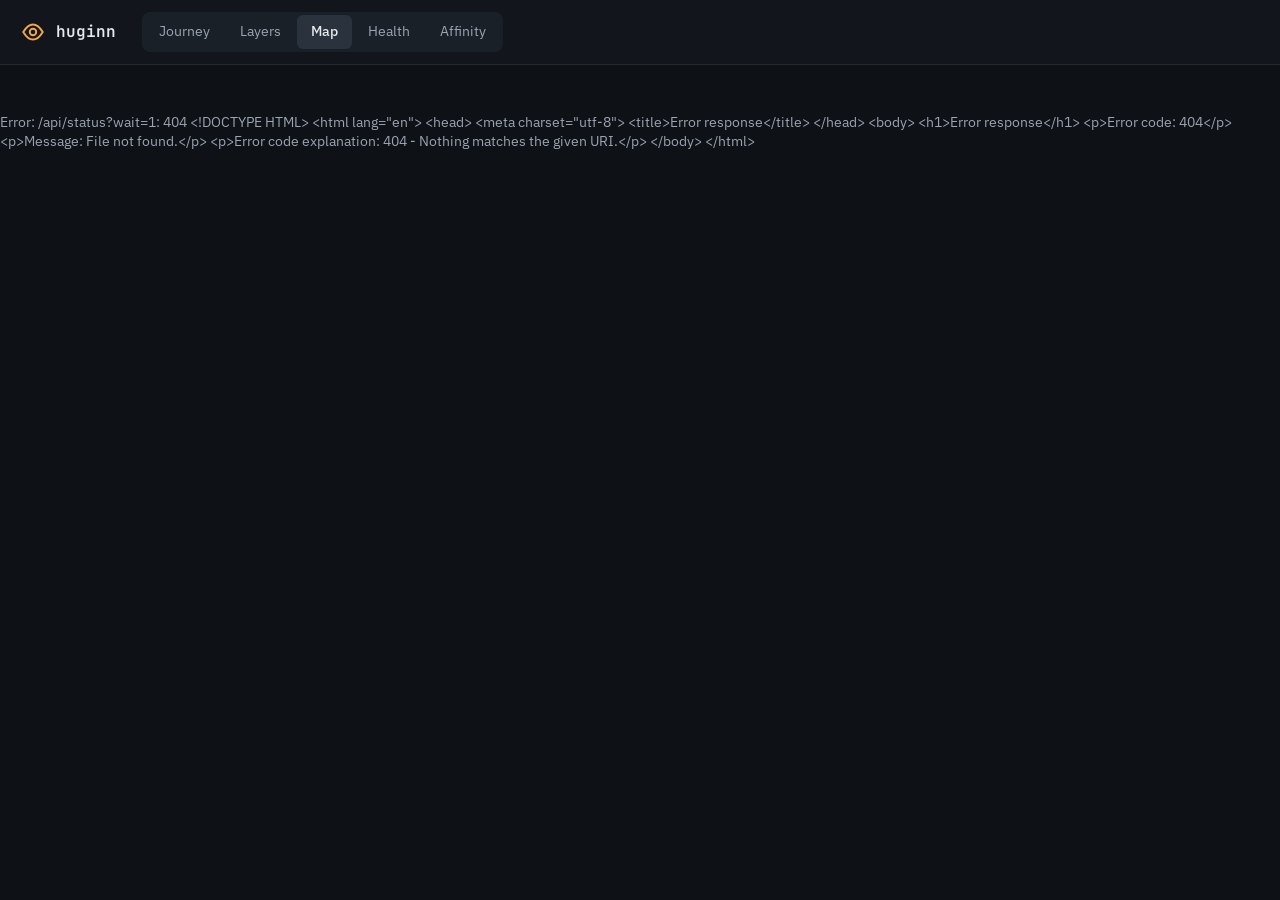
==== commit 20d90197: "Add the affinity page /affinity shows a type's affinity report: the types that look like they do too" ====
--- a/internal/web/static/index.html
+++ b/internal/web/static/index.html
@@ -21,7 +21,7 @@
     <a href="/layers">Layers</a>
     <a href="/map" aria-current="page">Map</a>
     <a href="/health">Health</a>
-    <a href="/review">Review</a>
+    <a href="/affinity">Affinity</a>
   </nav>
 </header>
 
--- a/internal/web/static/app.css
+++ b/internal/web/static/app.css
@@ -102,6 +102,11 @@
 .stat strong { font-size: 20px; font-weight: 600; }
 .detail details summary { cursor: pointer; }
 
+@media (max-width: 480px) {
+  .top { padding: 12px 16px; }
+  .views a { padding: 7px 10px; }
+}
+
 @media (max-width: 700px) {
   .stats { grid-template-columns: 1fr 1fr; }
   .outline, .detail { border: 0; border-bottom: 1px solid var(--line); }
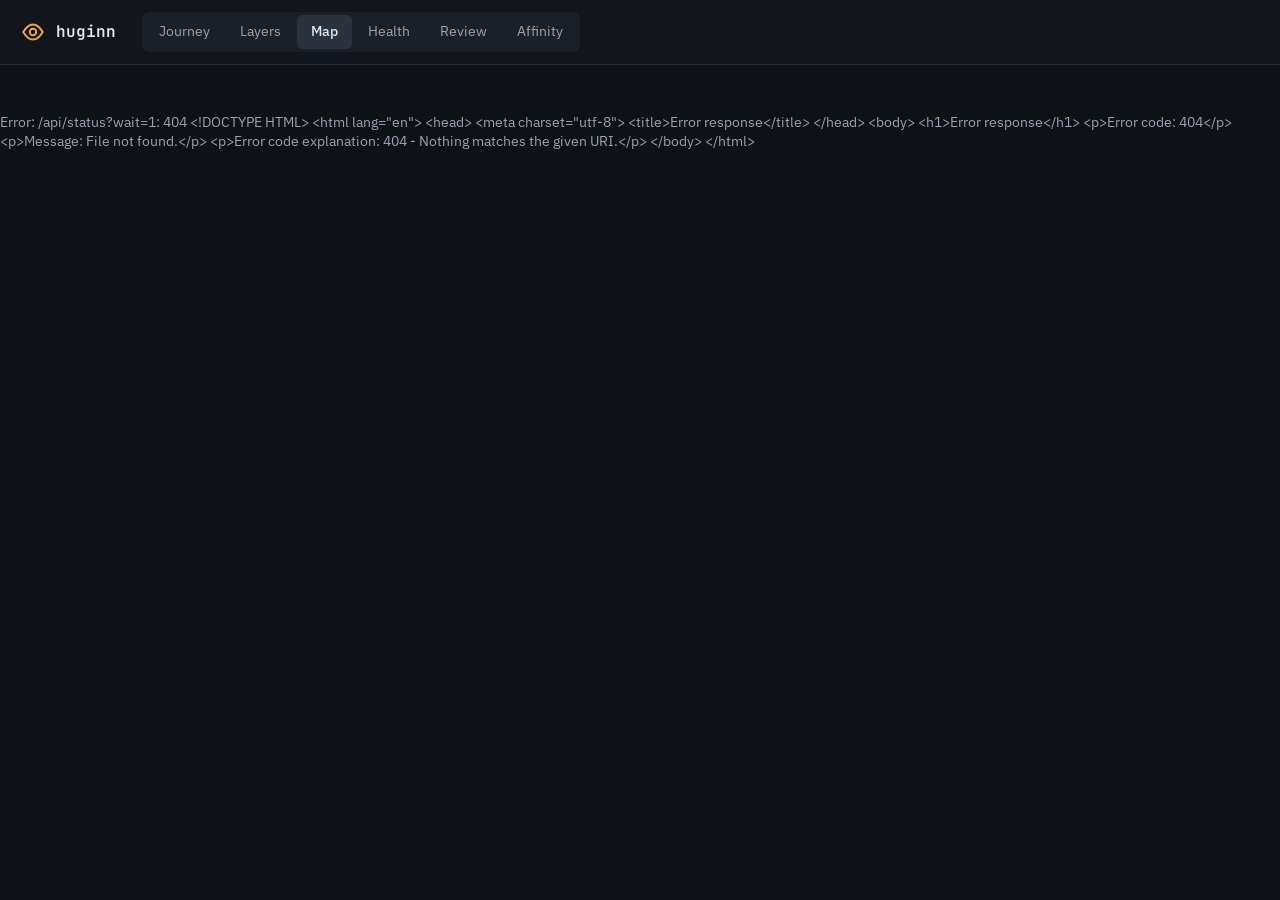
==== commit 199b8597: "Merge master into claude/affinity-matrix-refactoring-483f8d Both sides added a page and a command: t" ====
--- a/internal/web/static/index.html
+++ b/internal/web/static/index.html
@@ -21,6 +21,7 @@
     <a href="/layers">Layers</a>
     <a href="/map" aria-current="page">Map</a>
     <a href="/health">Health</a>
+    <a href="/review">Review</a>
     <a href="/affinity">Affinity</a>
   </nav>
 </header>
